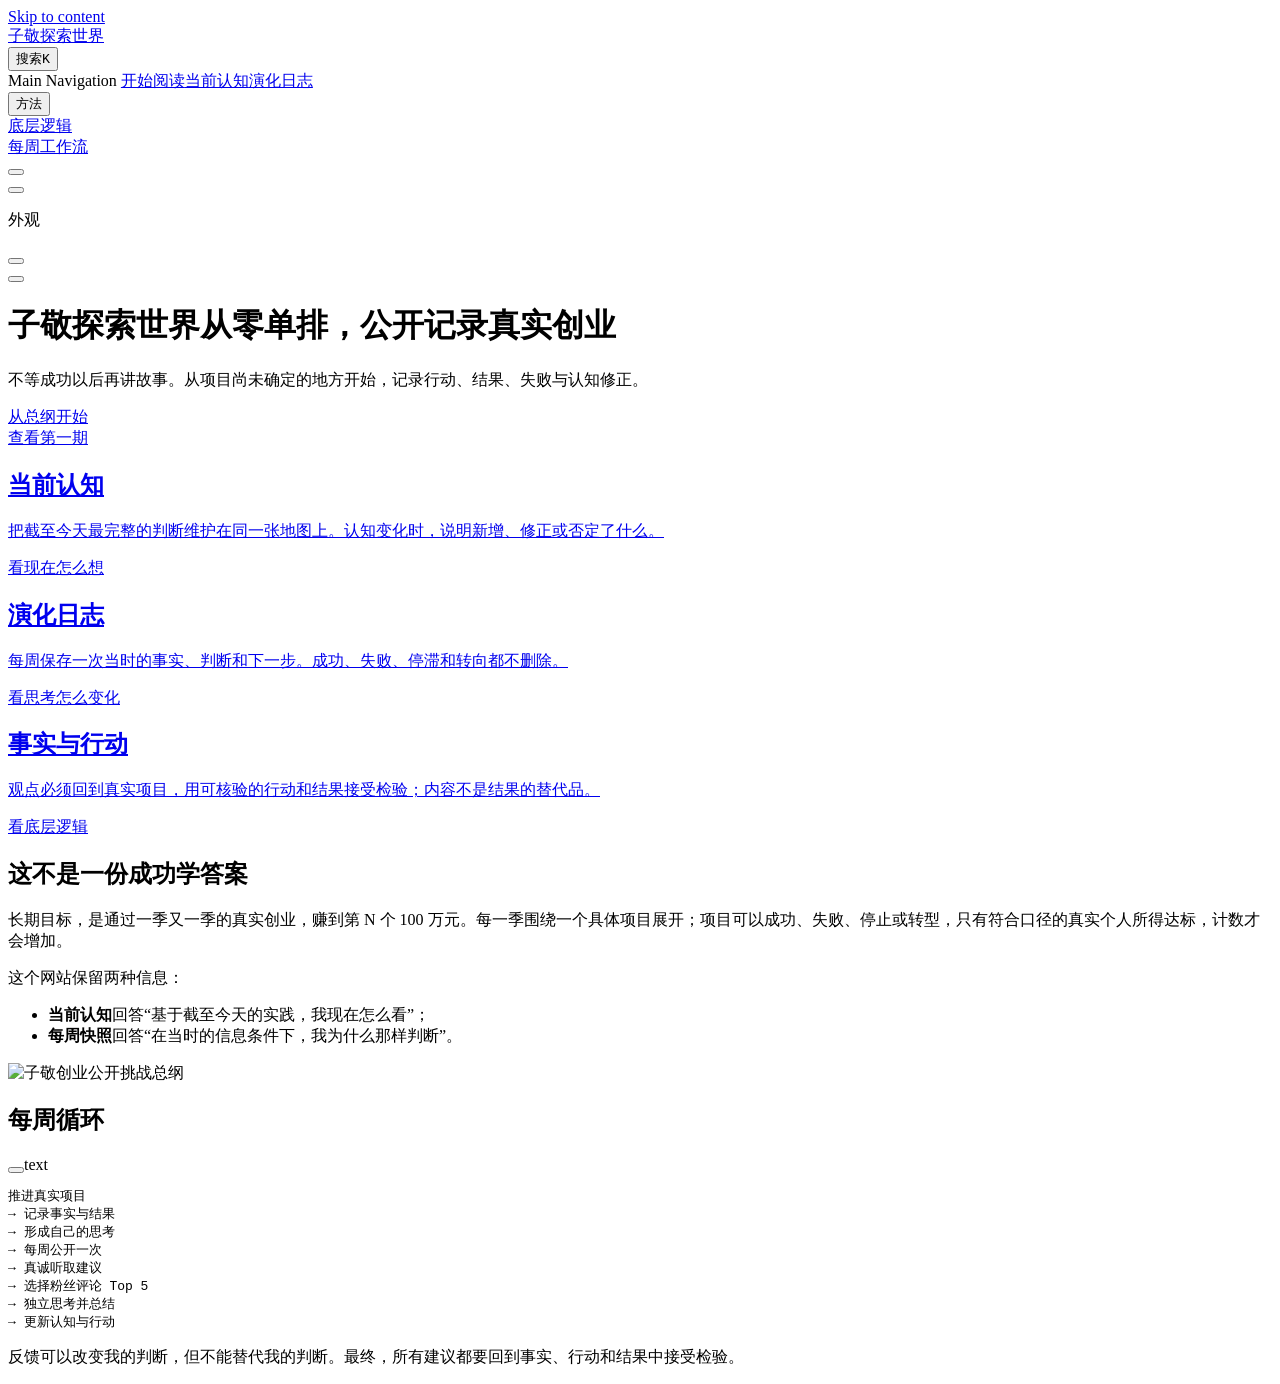
==== index.html @ 078833f8 "deploy: publish zijing knowledge site" ====
<!DOCTYPE html>
<html lang="zh-CN" dir="ltr">
  <head>
    <meta charset="utf-8">
    <meta name="viewport" content="width=device-width,initial-scale=1">
    <title>子敬探索世界</title>
    <meta name="description" content="从零单排：公开记录真实创业、行动结果与认知演化。">
    <meta name="generator" content="VitePress v1.6.4">
    <link rel="preload stylesheet" href="/zijing-explores-world-site/assets/style.qZXoHxZc.css" as="style">
    <link rel="preload stylesheet" href="/zijing-explores-world-site/vp-icons.css" as="style">
    
    <script type="module" src="/zijing-explores-world-site/assets/app.bScwg5HO.js"></script>
    <link rel="preload" href="/zijing-explores-world-site/assets/inter-roman-latin.Di8DUHzh.woff2" as="font" type="font/woff2" crossorigin="">
    <link rel="modulepreload" href="/zijing-explores-world-site/assets/chunks/theme.CcWxTz8C.js">
    <link rel="modulepreload" href="/zijing-explores-world-site/assets/chunks/framework.B95GhZQo.js">
    <link rel="modulepreload" href="/zijing-explores-world-site/assets/index.md.BV5BbGPk.lean.js">
    <meta name="theme-color" content="#f7f3ea">
    <meta name="author" content="子敬探索世界">
    <meta property="og:type" content="website">
    <meta property="og:title" content="子敬探索世界｜从零单排">
    <meta property="og:description" content="公开记录真实创业、行动结果与认知修正。">
    <meta property="og:image" content="/zijing-explores-world-site/og.png">
    <meta name="twitter:card" content="summary_large_image">
    <meta name="twitter:title" content="子敬探索世界｜从零单排">
    <meta name="twitter:description" content="公开记录真实创业、行动结果与认知修正。">
    <meta name="twitter:image" content="/zijing-explores-world-site/og.png">
    <script id="check-dark-mode">(()=>{const e=localStorage.getItem("vitepress-theme-appearance")||"auto",a=window.matchMedia("(prefers-color-scheme: dark)").matches;(!e||e==="auto"?a:e==="dark")&&document.documentElement.classList.add("dark")})();</script>
    <script id="check-mac-os">document.documentElement.classList.toggle("mac",/Mac|iPhone|iPod|iPad/i.test(navigator.platform));</script>
  </head>
  <body>
    <div id="app"><div class="Layout" data-v-d8b57b2d><!--[--><!--]--><!--[--><span tabindex="-1" data-v-fcbfc0e0></span><a href="#VPContent" class="VPSkipLink visually-hidden" data-v-fcbfc0e0>Skip to content</a><!--]--><!----><header class="VPNav" data-v-d8b57b2d data-v-7ad780c2><div class="VPNavBar" data-v-7ad780c2 data-v-9fd4d1dd><div class="wrapper" data-v-9fd4d1dd><div class="container" data-v-9fd4d1dd><div class="title" data-v-9fd4d1dd><div class="VPNavBarTitle" data-v-9fd4d1dd data-v-9f43907a><a class="title" href="/zijing-explores-world-site/" data-v-9f43907a><!--[--><!--]--><!----><span data-v-9f43907a>子敬探索世界</span><!--[--><!--]--></a></div></div><div class="content" data-v-9fd4d1dd><div class="content-body" data-v-9fd4d1dd><!--[--><!--]--><div class="VPNavBarSearch search" data-v-9fd4d1dd><!--[--><!----><div id="local-search"><button type="button" class="DocSearch DocSearch-Button" aria-label="搜索"><span class="DocSearch-Button-Container"><span class="vp-icon DocSearch-Search-Icon"></span><span class="DocSearch-Button-Placeholder">搜索</span></span><span class="DocSearch-Button-Keys"><kbd class="DocSearch-Button-Key"></kbd><kbd class="DocSearch-Button-Key">K</kbd></span></button></div><!--]--></div><nav aria-labelledby="main-nav-aria-label" class="VPNavBarMenu menu" data-v-9fd4d1dd data-v-afb2845e><span id="main-nav-aria-label" class="visually-hidden" data-v-afb2845e> Main Navigation </span><!--[--><!--[--><a class="VPLink link VPNavBarMenuLink active" href="/zijing-explores-world-site/" tabindex="0" data-v-afb2845e data-v-815115f5><!--[--><span data-v-815115f5>开始阅读</span><!--]--></a><!--]--><!--[--><a class="VPLink link VPNavBarMenuLink" href="/zijing-explores-world-site/docs/personal-development" tabindex="0" data-v-afb2845e data-v-815115f5><!--[--><span data-v-815115f5>当前认知</span><!--]--></a><!--]--><!--[--><a class="VPLink link VPNavBarMenuLink" href="/zijing-explores-world-site/knowledge/weekly/2026/2026-07-23" tabindex="0" data-v-afb2845e data-v-815115f5><!--[--><span data-v-815115f5>演化日志</span><!--]--></a><!--]--><!--[--><div class="VPFlyout VPNavBarMenuGroup" data-v-afb2845e data-v-bfe7971f><button type="button" class="button" aria-haspopup="true" aria-expanded="false" data-v-bfe7971f><span class="text" data-v-bfe7971f><!----><span data-v-bfe7971f>方法</span><span class="vpi-chevron-down text-icon" data-v-bfe7971f></span></span></button><div class="menu" data-v-bfe7971f><div class="VPMenu" data-v-bfe7971f data-v-20ed86d6><div class="items" data-v-20ed86d6><!--[--><!--[--><div class="VPMenuLink" data-v-20ed86d6 data-v-7eeeb2dc><a class="VPLink link" href="/zijing-explores-world-site/knowledge/global/entrepreneurship-challenge-first-principles" data-v-7eeeb2dc><!--[--><span data-v-7eeeb2dc>底层逻辑</span><!--]--></a></div><!--]--><!--[--><div class="VPMenuLink" data-v-20ed86d6 data-v-7eeeb2dc><a class="VPLink link" href="/zijing-explores-world-site/docs/weekly-knowledge-publishing-workflow" data-v-7eeeb2dc><!--[--><span data-v-7eeeb2dc>每周工作流</span><!--]--></a></div><!--]--><!--]--></div><!--[--><!--]--></div></div></div><!--]--><!--]--></nav><!----><div class="VPNavBarAppearance appearance" data-v-9fd4d1dd data-v-3f90c1a5><button class="VPSwitch VPSwitchAppearance" type="button" role="switch" title aria-checked="false" data-v-3f90c1a5 data-v-be9742d9 data-v-b4ccac88><span class="check" data-v-b4ccac88><span class="icon" data-v-b4ccac88><!--[--><span class="vpi-sun sun" data-v-be9742d9></span><span class="vpi-moon moon" data-v-be9742d9></span><!--]--></span></span></button></div><!----><div class="VPFlyout VPNavBarExtra extra" data-v-9fd4d1dd data-v-f953d92f data-v-bfe7971f><button type="button" class="button" aria-haspopup="true" aria-expanded="false" aria-label="extra navigation" data-v-bfe7971f><span class="vpi-more-horizontal icon" data-v-bfe7971f></span></button><div class="menu" data-v-bfe7971f><div class="VPMenu" data-v-bfe7971f data-v-20ed86d6><!----><!--[--><!--[--><!----><div class="group" data-v-f953d92f><div class="item appearance" data-v-f953d92f><p class="label" data-v-f953d92f>外观</p><div class="appearance-action" data-v-f953d92f><button class="VPSwitch VPSwitchAppearance" type="button" role="switch" title aria-checked="false" data-v-f953d92f data-v-be9742d9 data-v-b4ccac88><span class="check" data-v-b4ccac88><span class="icon" data-v-b4ccac88><!--[--><span class="vpi-sun sun" data-v-be9742d9></span><span class="vpi-moon moon" data-v-be9742d9></span><!--]--></span></span></button></div></div></div><!----><!--]--><!--]--></div></div></div><!--[--><!--]--><button type="button" class="VPNavBarHamburger hamburger" aria-label="mobile navigation" aria-expanded="false" aria-controls="VPNavScreen" data-v-9fd4d1dd data-v-6bee1efd><span class="container" data-v-6bee1efd><span class="top" data-v-6bee1efd></span><span class="middle" data-v-6bee1efd></span><span class="bottom" data-v-6bee1efd></span></span></button></div></div></div></div><div class="divider" data-v-9fd4d1dd><div class="divider-line" data-v-9fd4d1dd></div></div></div><!----></header><!----><!----><div class="VPContent is-home" id="VPContent" data-v-d8b57b2d data-v-9a6c75ad><div class="VPHome" data-v-9a6c75ad data-v-e07eaea7><!--[--><!--]--><div class="VPHero VPHomeHero" data-v-e07eaea7 data-v-dd8814ff><div class="container" data-v-dd8814ff><div class="main" data-v-dd8814ff><!--[--><!--]--><!--[--><h1 class="heading" data-v-dd8814ff><span class="name clip" data-v-dd8814ff>子敬探索世界</span><span class="text" data-v-dd8814ff>从零单排，公开记录真实创业</span></h1><p class="tagline" data-v-dd8814ff>不等成功以后再讲故事。从项目尚未确定的地方开始，记录行动、结果、失败与认知修正。</p><!--]--><!--[--><!--]--><div class="actions" data-v-dd8814ff><!--[--><div class="action" data-v-dd8814ff><a class="VPButton medium brand" href="/zijing-explores-world-site/docs/personal-development" data-v-dd8814ff data-v-93dc4167>从总纲开始</a></div><div class="action" data-v-dd8814ff><a class="VPButton medium alt" href="/zijing-explores-world-site/knowledge/weekly/2026/2026-07-23" data-v-dd8814ff data-v-93dc4167>查看第一期</a></div><!--]--></div><!--[--><!--]--></div><!----></div></div><!--[--><!--]--><!--[--><!--]--><div class="VPFeatures VPHomeFeatures" data-v-e07eaea7 data-v-b1eea84a><div class="container" data-v-b1eea84a><div class="items" data-v-b1eea84a><!--[--><div class="grid-3 item" data-v-b1eea84a><a class="VPLink link no-icon VPFeature" href="/zijing-explores-world-site/docs/personal-development" data-v-b1eea84a data-v-bd37d1a2><!--[--><article class="box" data-v-bd37d1a2><!----><h2 class="title" data-v-bd37d1a2>当前认知</h2><p class="details" data-v-bd37d1a2>把截至今天最完整的判断维护在同一张地图上。认知变化时，说明新增、修正或否定了什么。</p><div class="link-text" data-v-bd37d1a2><p class="link-text-value" data-v-bd37d1a2>看现在怎么想 <span class="vpi-arrow-right link-text-icon" data-v-bd37d1a2></span></p></div></article><!--]--></a></div><div class="grid-3 item" data-v-b1eea84a><a class="VPLink link no-icon VPFeature" href="/zijing-explores-world-site/knowledge/weekly/2026/2026-07-23" data-v-b1eea84a data-v-bd37d1a2><!--[--><article class="box" data-v-bd37d1a2><!----><h2 class="title" data-v-bd37d1a2>演化日志</h2><p class="details" data-v-bd37d1a2>每周保存一次当时的事实、判断和下一步。成功、失败、停滞和转向都不删除。</p><div class="link-text" data-v-bd37d1a2><p class="link-text-value" data-v-bd37d1a2>看思考怎么变化 <span class="vpi-arrow-right link-text-icon" data-v-bd37d1a2></span></p></div></article><!--]--></a></div><div class="grid-3 item" data-v-b1eea84a><a class="VPLink link no-icon VPFeature" href="/zijing-explores-world-site/knowledge/global/entrepreneurship-challenge-first-principles" data-v-b1eea84a data-v-bd37d1a2><!--[--><article class="box" data-v-bd37d1a2><!----><h2 class="title" data-v-bd37d1a2>事实与行动</h2><p class="details" data-v-bd37d1a2>观点必须回到真实项目，用可核验的行动和结果接受检验；内容不是结果的替代品。</p><div class="link-text" data-v-bd37d1a2><p class="link-text-value" data-v-bd37d1a2>看底层逻辑 <span class="vpi-arrow-right link-text-icon" data-v-bd37d1a2></span></p></div></article><!--]--></a></div><!--]--></div></div></div><!--[--><!--]--><div class="vp-doc container" style="" data-v-e07eaea7 data-v-c141a4bd><!--[--><div style="position:relative;" data-v-e07eaea7><div><h2 id="这不是一份成功学答案" tabindex="-1">这不是一份成功学答案 <a class="header-anchor" href="#这不是一份成功学答案" aria-label="Permalink to &quot;这不是一份成功学答案&quot;">​</a></h2><p>长期目标，是通过一季又一季的真实创业，赚到第 N 个 100 万元。每一季围绕一个具体项目展开；项目可以成功、失败、停止或转型，只有符合口径的真实个人所得达标，计数才会增加。</p><p>这个网站保留两种信息：</p><ul><li><strong>当前认知</strong>回答“基于截至今天的实践，我现在怎么看”；</li><li><strong>每周快照</strong>回答“在当时的信息条件下，我为什么那样判断”。</li></ul><p><img src="/zijing-explores-world-site/assets/personal-entrepreneurship-overview.CTOrpJfu.png" alt="子敬创业公开挑战总纲"></p><h2 id="每周循环" tabindex="-1">每周循环 <a class="header-anchor" href="#每周循环" aria-label="Permalink to &quot;每周循环&quot;">​</a></h2><div class="language-text vp-adaptive-theme"><button title="Copy Code" class="copy"></button><span class="lang">text</span><pre class="shiki shiki-themes github-light github-dark vp-code" tabindex="0"><code><span class="line"><span>推进真实项目</span></span>
<span class="line"><span>→ 记录事实与结果</span></span>
<span class="line"><span>→ 形成自己的思考</span></span>
<span class="line"><span>→ 每周公开一次</span></span>
<span class="line"><span>→ 真诚听取建议</span></span>
<span class="line"><span>→ 选择粉丝评论 Top 5</span></span>
<span class="line"><span>→ 独立思考并总结</span></span>
<span class="line"><span>→ 更新认知与行动</span></span></code></pre></div><p>反馈可以改变我的判断，但不能替代我的判断。最终，所有建议都要回到事实、行动和结果中接受检验。</p></div></div><!--]--></div></div></div><!----><!--[--><!--]--></div></div>
    <script>window.__VP_HASH_MAP__=JSON.parse("{\"docs_personal-development.md\":\"BvIFiMTJ\",\"docs_weekly-knowledge-publishing-workflow.md\":\"CajRARgE\",\"index.md\":\"BV5BbGPk\",\"knowledge_global_entrepreneurship-challenge-first-principles.md\":\"BQWvqG-i\",\"knowledge_weekly_2026_2026-07-23.md\":\"CdxoHXEi\"}");window.__VP_SITE_DATA__=JSON.parse("{\"lang\":\"zh-CN\",\"dir\":\"ltr\",\"title\":\"子敬探索世界\",\"description\":\"从零单排：公开记录真实创业、行动结果与认知演化。\",\"base\":\"/zijing-explores-world-site/\",\"head\":[],\"router\":{\"prefetchLinks\":true},\"appearance\":true,\"themeConfig\":{\"siteTitle\":\"子敬探索世界\",\"nav\":[{\"text\":\"开始阅读\",\"link\":\"/\"},{\"text\":\"当前认知\",\"link\":\"/docs/personal-development\"},{\"text\":\"演化日志\",\"link\":\"/knowledge/weekly/2026/2026-07-23\"},{\"text\":\"方法\",\"items\":[{\"text\":\"底层逻辑\",\"link\":\"/knowledge/global/entrepreneurship-challenge-first-principles\"},{\"text\":\"每周工作流\",\"link\":\"/docs/weekly-knowledge-publishing-workflow\"}]}],\"sidebar\":{\"/docs/\":[{\"text\":\"当前认知\",\"items\":[{\"text\":\"个人创业与公开挑战\",\"link\":\"/docs/personal-development\"},{\"text\":\"每周知识生产工作流\",\"link\":\"/docs/weekly-knowledge-publishing-workflow\"}]}],\"/knowledge/global/\":[{\"text\":\"全局认知\",\"items\":[{\"text\":\"创业挑战的底层逻辑\",\"link\":\"/knowledge/global/entrepreneurship-challenge-first-principles\"}]}],\"/knowledge/weekly/\":[{\"text\":\"演化日志\",\"items\":[{\"text\":\"2026-07-23｜第一期\",\"link\":\"/knowledge/weekly/2026/2026-07-23\"}]}]},\"outline\":{\"level\":[2,3],\"label\":\"本页目录\"},\"docFooter\":{\"prev\":\"上一篇\",\"next\":\"下一篇\"},\"lastUpdated\":{\"text\":\"最后更新\"},\"search\":{\"provider\":\"local\",\"options\":{\"translations\":{\"button\":{\"buttonText\":\"搜索\",\"buttonAriaLabel\":\"搜索\"},\"modal\":{\"noResultsText\":\"没有找到相关内容\",\"resetButtonTitle\":\"清除查询\",\"footer\":{\"selectText\":\"选择\",\"navigateText\":\"切换\",\"closeText\":\"关闭\"}}}}},\"returnToTopLabel\":\"返回顶部\",\"sidebarMenuLabel\":\"菜单\",\"darkModeSwitchLabel\":\"外观\",\"lightModeSwitchTitle\":\"切换到浅色模式\",\"darkModeSwitchTitle\":\"切换到深色模式\"},\"locales\":{},\"scrollOffset\":134,\"cleanUrls\":true}");</script>
    
  </body>
</html>
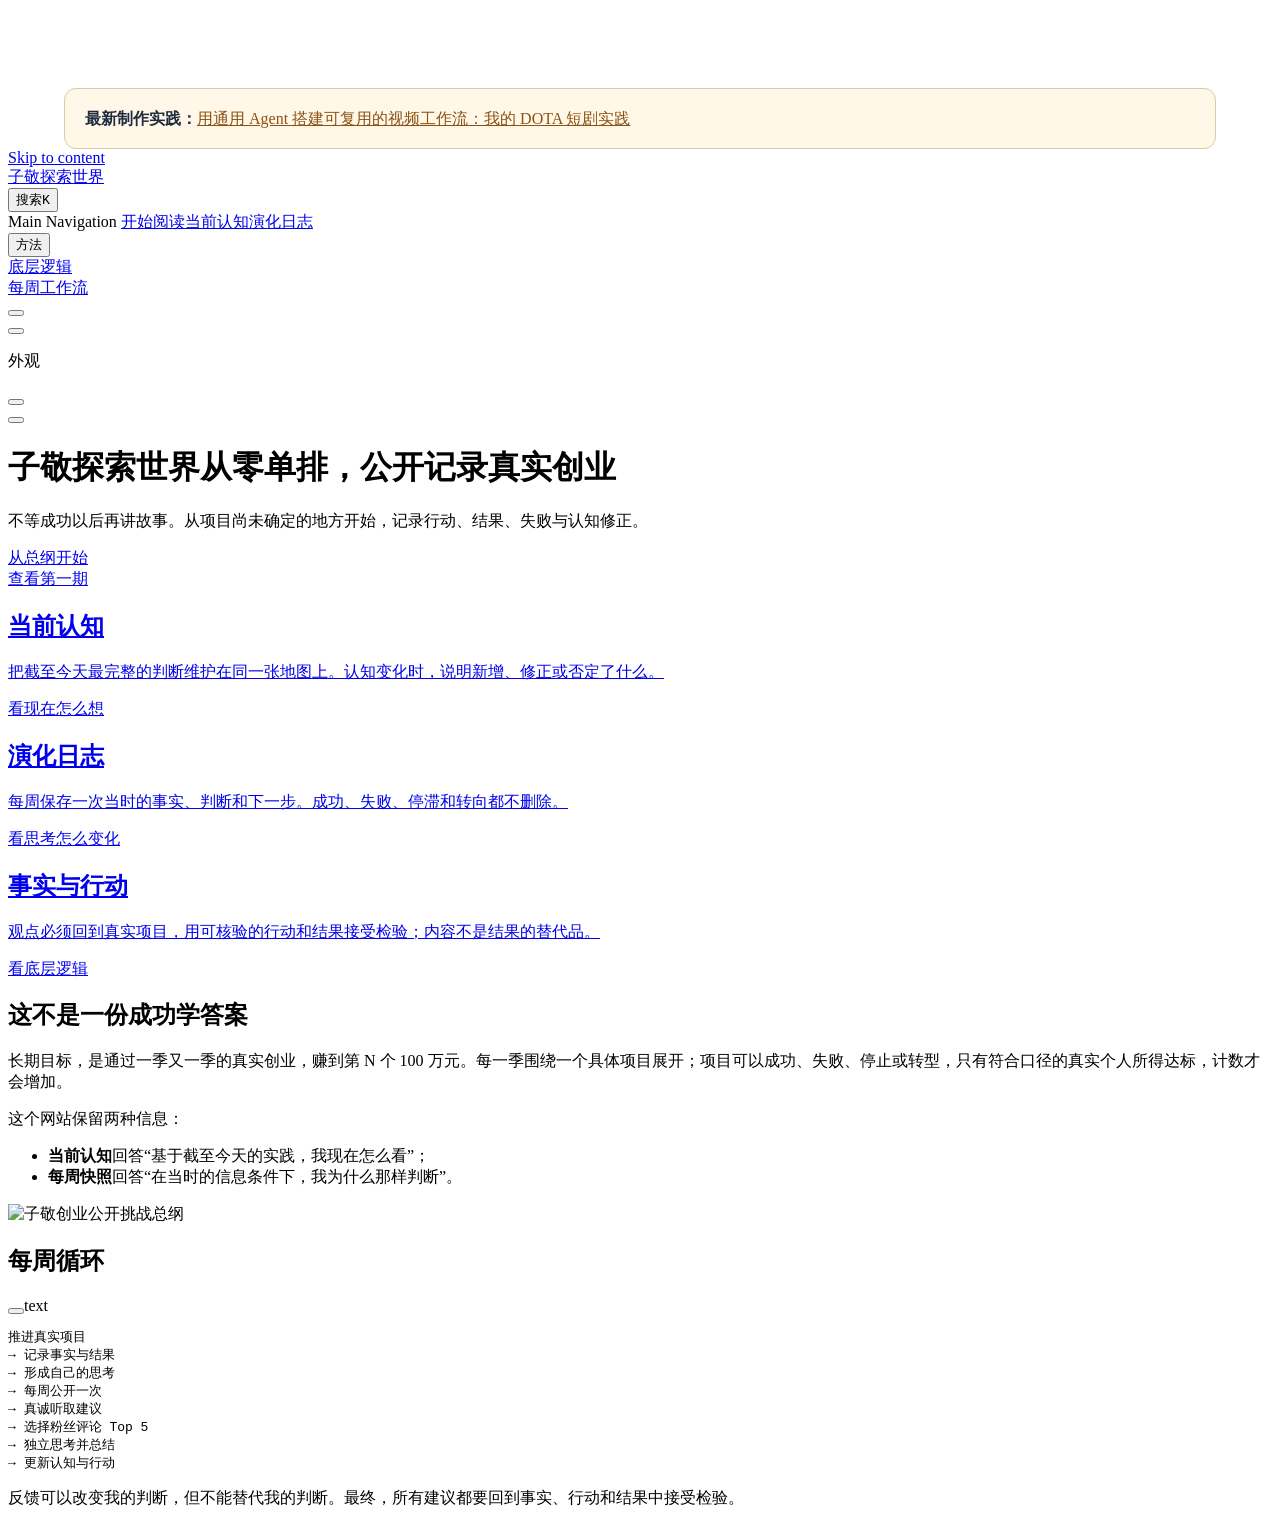
==== commit 7720915a: "docs: publish approved DOTA workflow article" ====
--- a/index.html
+++ b/index.html
@@ -9,9 +9,9 @@
     <link rel="preload stylesheet" href="/zijing-explores-world-site/assets/style.qZXoHxZc.css" as="style">
     <link rel="preload stylesheet" href="/zijing-explores-world-site/vp-icons.css" as="style">
     
-    <script type="module" src="/zijing-explores-world-site/assets/app.bScwg5HO.js"></script>
+    <script type="module" src="/zijing-explores-world-site/assets/app.DfU4vvI_.js"></script>
     <link rel="preload" href="/zijing-explores-world-site/assets/inter-roman-latin.Di8DUHzh.woff2" as="font" type="font/woff2" crossorigin="">
-    <link rel="modulepreload" href="/zijing-explores-world-site/assets/chunks/theme.CcWxTz8C.js">
+    <link rel="modulepreload" href="/zijing-explores-world-site/assets/chunks/theme.CTQeM6zx.js">
     <link rel="modulepreload" href="/zijing-explores-world-site/assets/chunks/framework.B95GhZQo.js">
     <link rel="modulepreload" href="/zijing-explores-world-site/assets/index.md.BV5BbGPk.lean.js">
     <meta name="theme-color" content="#f7f3ea">
@@ -28,7 +28,8 @@
     <script id="check-mac-os">document.documentElement.classList.toggle("mac",/Mac|iPhone|iPod|iPad/i.test(navigator.platform));</script>
   </head>
   <body>
-    <div id="app"><div class="Layout" data-v-d8b57b2d><!--[--><!--]--><!--[--><span tabindex="-1" data-v-fcbfc0e0></span><a href="#VPContent" class="VPSkipLink visually-hidden" data-v-fcbfc0e0>Skip to content</a><!--]--><!----><header class="VPNav" data-v-d8b57b2d data-v-7ad780c2><div class="VPNavBar" data-v-7ad780c2 data-v-9fd4d1dd><div class="wrapper" data-v-9fd4d1dd><div class="container" data-v-9fd4d1dd><div class="title" data-v-9fd4d1dd><div class="VPNavBarTitle" data-v-9fd4d1dd data-v-9f43907a><a class="title" href="/zijing-explores-world-site/" data-v-9f43907a><!--[--><!--]--><!----><span data-v-9f43907a>子敬探索世界</span><!--[--><!--]--></a></div></div><div class="content" data-v-9fd4d1dd><div class="content-body" data-v-9fd4d1dd><!--[--><!--]--><div class="VPNavBarSearch search" data-v-9fd4d1dd><!--[--><!----><div id="local-search"><button type="button" class="DocSearch DocSearch-Button" aria-label="搜索"><span class="DocSearch-Button-Container"><span class="vp-icon DocSearch-Search-Icon"></span><span class="DocSearch-Button-Placeholder">搜索</span></span><span class="DocSearch-Button-Keys"><kbd class="DocSearch-Button-Key"></kbd><kbd class="DocSearch-Button-Key">K</kbd></span></button></div><!--]--></div><nav aria-labelledby="main-nav-aria-label" class="VPNavBarMenu menu" data-v-9fd4d1dd data-v-afb2845e><span id="main-nav-aria-label" class="visually-hidden" data-v-afb2845e> Main Navigation </span><!--[--><!--[--><a class="VPLink link VPNavBarMenuLink active" href="/zijing-explores-world-site/" tabindex="0" data-v-afb2845e data-v-815115f5><!--[--><span data-v-815115f5>开始阅读</span><!--]--></a><!--]--><!--[--><a class="VPLink link VPNavBarMenuLink" href="/zijing-explores-world-site/docs/personal-development" tabindex="0" data-v-afb2845e data-v-815115f5><!--[--><span data-v-815115f5>当前认知</span><!--]--></a><!--]--><!--[--><a class="VPLink link VPNavBarMenuLink" href="/zijing-explores-world-site/knowledge/weekly/2026/2026-07-23" tabindex="0" data-v-afb2845e data-v-815115f5><!--[--><span data-v-815115f5>演化日志</span><!--]--></a><!--]--><!--[--><div class="VPFlyout VPNavBarMenuGroup" data-v-afb2845e data-v-bfe7971f><button type="button" class="button" aria-haspopup="true" aria-expanded="false" data-v-bfe7971f><span class="text" data-v-bfe7971f><!----><span data-v-bfe7971f>方法</span><span class="vpi-chevron-down text-icon" data-v-bfe7971f></span></span></button><div class="menu" data-v-bfe7971f><div class="VPMenu" data-v-bfe7971f data-v-20ed86d6><div class="items" data-v-20ed86d6><!--[--><!--[--><div class="VPMenuLink" data-v-20ed86d6 data-v-7eeeb2dc><a class="VPLink link" href="/zijing-explores-world-site/knowledge/global/entrepreneurship-challenge-first-principles" data-v-7eeeb2dc><!--[--><span data-v-7eeeb2dc>底层逻辑</span><!--]--></a></div><!--]--><!--[--><div class="VPMenuLink" data-v-20ed86d6 data-v-7eeeb2dc><a class="VPLink link" href="/zijing-explores-world-site/docs/weekly-knowledge-publishing-workflow" data-v-7eeeb2dc><!--[--><span data-v-7eeeb2dc>每周工作流</span><!--]--></a></div><!--]--><!--]--></div><!--[--><!--]--></div></div></div><!--]--><!--]--></nav><!----><div class="VPNavBarAppearance appearance" data-v-9fd4d1dd data-v-3f90c1a5><button class="VPSwitch VPSwitchAppearance" type="button" role="switch" title aria-checked="false" data-v-3f90c1a5 data-v-be9742d9 data-v-b4ccac88><span class="check" data-v-b4ccac88><span class="icon" data-v-b4ccac88><!--[--><span class="vpi-sun sun" data-v-be9742d9></span><span class="vpi-moon moon" data-v-be9742d9></span><!--]--></span></span></button></div><!----><div class="VPFlyout VPNavBarExtra extra" data-v-9fd4d1dd data-v-f953d92f data-v-bfe7971f><button type="button" class="button" aria-haspopup="true" aria-expanded="false" aria-label="extra navigation" data-v-bfe7971f><span class="vpi-more-horizontal icon" data-v-bfe7971f></span></button><div class="menu" data-v-bfe7971f><div class="VPMenu" data-v-bfe7971f data-v-20ed86d6><!----><!--[--><!--[--><!----><div class="group" data-v-f953d92f><div class="item appearance" data-v-f953d92f><p class="label" data-v-f953d92f>外观</p><div class="appearance-action" data-v-f953d92f><button class="VPSwitch VPSwitchAppearance" type="button" role="switch" title aria-checked="false" data-v-f953d92f data-v-be9742d9 data-v-b4ccac88><span class="check" data-v-b4ccac88><span class="icon" data-v-b4ccac88><!--[--><span class="vpi-sun sun" data-v-be9742d9></span><span class="vpi-moon moon" data-v-be9742d9></span><!--]--></span></span></button></div></div></div><!----><!--]--><!--]--></div></div></div><!--[--><!--]--><button type="button" class="VPNavBarHamburger hamburger" aria-label="mobile navigation" aria-expanded="false" aria-controls="VPNavScreen" data-v-9fd4d1dd data-v-6bee1efd><span class="container" data-v-6bee1efd><span class="top" data-v-6bee1efd></span><span class="middle" data-v-6bee1efd></span><span class="bottom" data-v-6bee1efd></span></span></button></div></div></div></div><div class="divider" data-v-9fd4d1dd><div class="divider-line" data-v-9fd4d1dd></div></div></div><!----></header><!----><!----><div class="VPContent is-home" id="VPContent" data-v-d8b57b2d data-v-9a6c75ad><div class="VPHome" data-v-9a6c75ad data-v-e07eaea7><!--[--><!--]--><div class="VPHero VPHomeHero" data-v-e07eaea7 data-v-dd8814ff><div class="container" data-v-dd8814ff><div class="main" data-v-dd8814ff><!--[--><!--]--><!--[--><h1 class="heading" data-v-dd8814ff><span class="name clip" data-v-dd8814ff>子敬探索世界</span><span class="text" data-v-dd8814ff>从零单排，公开记录真实创业</span></h1><p class="tagline" data-v-dd8814ff>不等成功以后再讲故事。从项目尚未确定的地方开始，记录行动、结果、失败与认知修正。</p><!--]--><!--[--><!--]--><div class="actions" data-v-dd8814ff><!--[--><div class="action" data-v-dd8814ff><a class="VPButton medium brand" href="/zijing-explores-world-site/docs/personal-development" data-v-dd8814ff data-v-93dc4167>从总纲开始</a></div><div class="action" data-v-dd8814ff><a class="VPButton medium alt" href="/zijing-explores-world-site/knowledge/weekly/2026/2026-07-23" data-v-dd8814ff data-v-93dc4167>查看第一期</a></div><!--]--></div><!--[--><!--]--></div><!----></div></div><!--[--><!--]--><!--[--><!--]--><div class="VPFeatures VPHomeFeatures" data-v-e07eaea7 data-v-b1eea84a><div class="container" data-v-b1eea84a><div class="items" data-v-b1eea84a><!--[--><div class="grid-3 item" data-v-b1eea84a><a class="VPLink link no-icon VPFeature" href="/zijing-explores-world-site/docs/personal-development" data-v-b1eea84a data-v-bd37d1a2><!--[--><article class="box" data-v-bd37d1a2><!----><h2 class="title" data-v-bd37d1a2>当前认知</h2><p class="details" data-v-bd37d1a2>把截至今天最完整的判断维护在同一张地图上。认知变化时，说明新增、修正或否定了什么。</p><div class="link-text" data-v-bd37d1a2><p class="link-text-value" data-v-bd37d1a2>看现在怎么想 <span class="vpi-arrow-right link-text-icon" data-v-bd37d1a2></span></p></div></article><!--]--></a></div><div class="grid-3 item" data-v-b1eea84a><a class="VPLink link no-icon VPFeature" href="/zijing-explores-world-site/knowledge/weekly/2026/2026-07-23" data-v-b1eea84a data-v-bd37d1a2><!--[--><article class="box" data-v-bd37d1a2><!----><h2 class="title" data-v-bd37d1a2>演化日志</h2><p class="details" data-v-bd37d1a2>每周保存一次当时的事实、判断和下一步。成功、失败、停滞和转向都不删除。</p><div class="link-text" data-v-bd37d1a2><p class="link-text-value" data-v-bd37d1a2>看思考怎么变化 <span class="vpi-arrow-right link-text-icon" data-v-bd37d1a2></span></p></div></article><!--]--></a></div><div class="grid-3 item" data-v-b1eea84a><a class="VPLink link no-icon VPFeature" href="/zijing-explores-world-site/knowledge/global/entrepreneurship-challenge-first-principles" data-v-b1eea84a data-v-bd37d1a2><!--[--><article class="box" data-v-bd37d1a2><!----><h2 class="title" data-v-bd37d1a2>事实与行动</h2><p class="details" data-v-bd37d1a2>观点必须回到真实项目，用可核验的行动和结果接受检验；内容不是结果的替代品。</p><div class="link-text" data-v-bd37d1a2><p class="link-text-value" data-v-bd37d1a2>看底层逻辑 <span class="vpi-arrow-right link-text-icon" data-v-bd37d1a2></span></p></div></article><!--]--></a></div><!--]--></div></div></div><!--[--><!--]--><div class="vp-doc container" style="" data-v-e07eaea7 data-v-c141a4bd><!--[--><div style="position:relative;" data-v-e07eaea7><div><h2 id="这不是一份成功学答案" tabindex="-1">这不是一份成功学答案 <a class="header-anchor" href="#这不是一份成功学答案" aria-label="Permalink to &quot;这不是一份成功学答案&quot;">​</a></h2><p>长期目标，是通过一季又一季的真实创业，赚到第 N 个 100 万元。每一季围绕一个具体项目展开；项目可以成功、失败、停止或转型，只有符合口径的真实个人所得达标，计数才会增加。</p><p>这个网站保留两种信息：</p><ul><li><strong>当前认知</strong>回答“基于截至今天的实践，我现在怎么看”；</li><li><strong>每周快照</strong>回答“在当时的信息条件下，我为什么那样判断”。</li></ul><p><img src="/zijing-explores-world-site/assets/personal-entrepreneurship-overview.CTOrpJfu.png" alt="子敬创业公开挑战总纲"></p><h2 id="每周循环" tabindex="-1">每周循环 <a class="header-anchor" href="#每周循环" aria-label="Permalink to &quot;每周循环&quot;">​</a></h2><div class="language-text vp-adaptive-theme"><button title="Copy Code" class="copy"></button><span class="lang">text</span><pre class="shiki shiki-themes github-light github-dark vp-code" tabindex="0"><code><span class="line"><span>推进真实项目</span></span>
+    <aside id="dota-practice-entry" aria-label="最新制作实践" style="width:calc(100% - 48px);max-width:1152px;box-sizing:border-box;margin:88px auto 0;padding:16px 20px;background:#fff8e9;border:1px solid #dec9a5;border-radius:12px;color:#1f2c3d;font-size:16px;line-height:1.7;"><strong>最新制作实践：</strong><a href="/zijing-explores-world-site/knowledge/snapshots/2026/2026-10-03-dota-production-reuse" target="_blank" rel="noopener" style="color:#8c5113;text-decoration:underline;">用通用 Agent 搭建可复用的视频工作流：我的 DOTA 短剧实践</a></aside>
+<div id="app"><div class="Layout" data-v-d8b57b2d><!--[--><!--]--><!--[--><span tabindex="-1" data-v-fcbfc0e0></span><a href="#VPContent" class="VPSkipLink visually-hidden" data-v-fcbfc0e0>Skip to content</a><!--]--><!----><header class="VPNav" data-v-d8b57b2d data-v-7ad780c2><div class="VPNavBar" data-v-7ad780c2 data-v-9fd4d1dd><div class="wrapper" data-v-9fd4d1dd><div class="container" data-v-9fd4d1dd><div class="title" data-v-9fd4d1dd><div class="VPNavBarTitle" data-v-9fd4d1dd data-v-9f43907a><a class="title" href="/zijing-explores-world-site/" data-v-9f43907a><!--[--><!--]--><!----><span data-v-9f43907a>子敬探索世界</span><!--[--><!--]--></a></div></div><div class="content" data-v-9fd4d1dd><div class="content-body" data-v-9fd4d1dd><!--[--><!--]--><div class="VPNavBarSearch search" data-v-9fd4d1dd><!--[--><!----><div id="local-search"><button type="button" class="DocSearch DocSearch-Button" aria-label="搜索"><span class="DocSearch-Button-Container"><span class="vp-icon DocSearch-Search-Icon"></span><span class="DocSearch-Button-Placeholder">搜索</span></span><span class="DocSearch-Button-Keys"><kbd class="DocSearch-Button-Key"></kbd><kbd class="DocSearch-Button-Key">K</kbd></span></button></div><!--]--></div><nav aria-labelledby="main-nav-aria-label" class="VPNavBarMenu menu" data-v-9fd4d1dd data-v-afb2845e><span id="main-nav-aria-label" class="visually-hidden" data-v-afb2845e> Main Navigation </span><!--[--><!--[--><a class="VPLink link VPNavBarMenuLink active" href="/zijing-explores-world-site/" tabindex="0" data-v-afb2845e data-v-815115f5><!--[--><span data-v-815115f5>开始阅读</span><!--]--></a><!--]--><!--[--><a class="VPLink link VPNavBarMenuLink" href="/zijing-explores-world-site/docs/personal-development" tabindex="0" data-v-afb2845e data-v-815115f5><!--[--><span data-v-815115f5>当前认知</span><!--]--></a><!--]--><!--[--><a class="VPLink link VPNavBarMenuLink" href="/zijing-explores-world-site/knowledge/weekly/2026/2026-07-23" tabindex="0" data-v-afb2845e data-v-815115f5><!--[--><span data-v-815115f5>演化日志</span><!--]--></a><!--]--><!--[--><div class="VPFlyout VPNavBarMenuGroup" data-v-afb2845e data-v-bfe7971f><button type="button" class="button" aria-haspopup="true" aria-expanded="false" data-v-bfe7971f><span class="text" data-v-bfe7971f><!----><span data-v-bfe7971f>方法</span><span class="vpi-chevron-down text-icon" data-v-bfe7971f></span></span></button><div class="menu" data-v-bfe7971f><div class="VPMenu" data-v-bfe7971f data-v-20ed86d6><div class="items" data-v-20ed86d6><!--[--><!--[--><div class="VPMenuLink" data-v-20ed86d6 data-v-7eeeb2dc><a class="VPLink link" href="/zijing-explores-world-site/knowledge/global/entrepreneurship-challenge-first-principles" data-v-7eeeb2dc><!--[--><span data-v-7eeeb2dc>底层逻辑</span><!--]--></a></div><!--]--><!--[--><div class="VPMenuLink" data-v-20ed86d6 data-v-7eeeb2dc><a class="VPLink link" href="/zijing-explores-world-site/docs/weekly-knowledge-publishing-workflow" data-v-7eeeb2dc><!--[--><span data-v-7eeeb2dc>每周工作流</span><!--]--></a></div><!--]--><!--]--></div><!--[--><!--]--></div></div></div><!--]--><!--]--></nav><!----><div class="VPNavBarAppearance appearance" data-v-9fd4d1dd data-v-3f90c1a5><button class="VPSwitch VPSwitchAppearance" type="button" role="switch" title aria-checked="false" data-v-3f90c1a5 data-v-be9742d9 data-v-b4ccac88><span class="check" data-v-b4ccac88><span class="icon" data-v-b4ccac88><!--[--><span class="vpi-sun sun" data-v-be9742d9></span><span class="vpi-moon moon" data-v-be9742d9></span><!--]--></span></span></button></div><!----><div class="VPFlyout VPNavBarExtra extra" data-v-9fd4d1dd data-v-f953d92f data-v-bfe7971f><button type="button" class="button" aria-haspopup="true" aria-expanded="false" aria-label="extra navigation" data-v-bfe7971f><span class="vpi-more-horizontal icon" data-v-bfe7971f></span></button><div class="menu" data-v-bfe7971f><div class="VPMenu" data-v-bfe7971f data-v-20ed86d6><!----><!--[--><!--[--><!----><div class="group" data-v-f953d92f><div class="item appearance" data-v-f953d92f><p class="label" data-v-f953d92f>外观</p><div class="appearance-action" data-v-f953d92f><button class="VPSwitch VPSwitchAppearance" type="button" role="switch" title aria-checked="false" data-v-f953d92f data-v-be9742d9 data-v-b4ccac88><span class="check" data-v-b4ccac88><span class="icon" data-v-b4ccac88><!--[--><span class="vpi-sun sun" data-v-be9742d9></span><span class="vpi-moon moon" data-v-be9742d9></span><!--]--></span></span></button></div></div></div><!----><!--]--><!--]--></div></div></div><!--[--><!--]--><button type="button" class="VPNavBarHamburger hamburger" aria-label="mobile navigation" aria-expanded="false" aria-controls="VPNavScreen" data-v-9fd4d1dd data-v-6bee1efd><span class="container" data-v-6bee1efd><span class="top" data-v-6bee1efd></span><span class="middle" data-v-6bee1efd></span><span class="bottom" data-v-6bee1efd></span></span></button></div></div></div></div><div class="divider" data-v-9fd4d1dd><div class="divider-line" data-v-9fd4d1dd></div></div></div><!----></header><!----><!----><div class="VPContent is-home" id="VPContent" data-v-d8b57b2d data-v-9a6c75ad><div class="VPHome" data-v-9a6c75ad data-v-e07eaea7><!--[--><!--]--><div class="VPHero VPHomeHero" data-v-e07eaea7 data-v-dd8814ff><div class="container" data-v-dd8814ff><div class="main" data-v-dd8814ff><!--[--><!--]--><!--[--><h1 class="heading" data-v-dd8814ff><span class="name clip" data-v-dd8814ff>子敬探索世界</span><span class="text" data-v-dd8814ff>从零单排，公开记录真实创业</span></h1><p class="tagline" data-v-dd8814ff>不等成功以后再讲故事。从项目尚未确定的地方开始，记录行动、结果、失败与认知修正。</p><!--]--><!--[--><!--]--><div class="actions" data-v-dd8814ff><!--[--><div class="action" data-v-dd8814ff><a class="VPButton medium brand" href="/zijing-explores-world-site/docs/personal-development" data-v-dd8814ff data-v-93dc4167>从总纲开始</a></div><div class="action" data-v-dd8814ff><a class="VPButton medium alt" href="/zijing-explores-world-site/knowledge/weekly/2026/2026-07-23" data-v-dd8814ff data-v-93dc4167>查看第一期</a></div><!--]--></div><!--[--><!--]--></div><!----></div></div><!--[--><!--]--><!--[--><!--]--><div class="VPFeatures VPHomeFeatures" data-v-e07eaea7 data-v-b1eea84a><div class="container" data-v-b1eea84a><div class="items" data-v-b1eea84a><!--[--><div class="grid-3 item" data-v-b1eea84a><a class="VPLink link no-icon VPFeature" href="/zijing-explores-world-site/docs/personal-development" data-v-b1eea84a data-v-bd37d1a2><!--[--><article class="box" data-v-bd37d1a2><!----><h2 class="title" data-v-bd37d1a2>当前认知</h2><p class="details" data-v-bd37d1a2>把截至今天最完整的判断维护在同一张地图上。认知变化时，说明新增、修正或否定了什么。</p><div class="link-text" data-v-bd37d1a2><p class="link-text-value" data-v-bd37d1a2>看现在怎么想 <span class="vpi-arrow-right link-text-icon" data-v-bd37d1a2></span></p></div></article><!--]--></a></div><div class="grid-3 item" data-v-b1eea84a><a class="VPLink link no-icon VPFeature" href="/zijing-explores-world-site/knowledge/weekly/2026/2026-07-23" data-v-b1eea84a data-v-bd37d1a2><!--[--><article class="box" data-v-bd37d1a2><!----><h2 class="title" data-v-bd37d1a2>演化日志</h2><p class="details" data-v-bd37d1a2>每周保存一次当时的事实、判断和下一步。成功、失败、停滞和转向都不删除。</p><div class="link-text" data-v-bd37d1a2><p class="link-text-value" data-v-bd37d1a2>看思考怎么变化 <span class="vpi-arrow-right link-text-icon" data-v-bd37d1a2></span></p></div></article><!--]--></a></div><div class="grid-3 item" data-v-b1eea84a><a class="VPLink link no-icon VPFeature" href="/zijing-explores-world-site/knowledge/global/entrepreneurship-challenge-first-principles" data-v-b1eea84a data-v-bd37d1a2><!--[--><article class="box" data-v-bd37d1a2><!----><h2 class="title" data-v-bd37d1a2>事实与行动</h2><p class="details" data-v-bd37d1a2>观点必须回到真实项目，用可核验的行动和结果接受检验；内容不是结果的替代品。</p><div class="link-text" data-v-bd37d1a2><p class="link-text-value" data-v-bd37d1a2>看底层逻辑 <span class="vpi-arrow-right link-text-icon" data-v-bd37d1a2></span></p></div></article><!--]--></a></div><!--]--></div></div></div><!--[--><!--]--><div class="vp-doc container" style="" data-v-e07eaea7 data-v-c141a4bd><!--[--><div style="position:relative;" data-v-e07eaea7><div><h2 id="这不是一份成功学答案" tabindex="-1">这不是一份成功学答案 <a class="header-anchor" href="#这不是一份成功学答案" aria-label="Permalink to &quot;这不是一份成功学答案&quot;">​</a></h2><p>长期目标，是通过一季又一季的真实创业，赚到第 N 个 100 万元。每一季围绕一个具体项目展开；项目可以成功、失败、停止或转型，只有符合口径的真实个人所得达标，计数才会增加。</p><p>这个网站保留两种信息：</p><ul><li><strong>当前认知</strong>回答“基于截至今天的实践，我现在怎么看”；</li><li><strong>每周快照</strong>回答“在当时的信息条件下，我为什么那样判断”。</li></ul><p><img src="/zijing-explores-world-site/assets/personal-entrepreneurship-overview.CTOrpJfu.png" alt="子敬创业公开挑战总纲"></p><h2 id="每周循环" tabindex="-1">每周循环 <a class="header-anchor" href="#每周循环" aria-label="Permalink to &quot;每周循环&quot;">​</a></h2><div class="language-text vp-adaptive-theme"><button title="Copy Code" class="copy"></button><span class="lang">text</span><pre class="shiki shiki-themes github-light github-dark vp-code" tabindex="0"><code><span class="line"><span>推进真实项目</span></span>
 <span class="line"><span>→ 记录事实与结果</span></span>
 <span class="line"><span>→ 形成自己的思考</span></span>
 <span class="line"><span>→ 每周公开一次</span></span>
@@ -36,7 +37,7 @@
 <span class="line"><span>→ 选择粉丝评论 Top 5</span></span>
 <span class="line"><span>→ 独立思考并总结</span></span>
 <span class="line"><span>→ 更新认知与行动</span></span></code></pre></div><p>反馈可以改变我的判断，但不能替代我的判断。最终，所有建议都要回到事实、行动和结果中接受检验。</p></div></div><!--]--></div></div></div><!----><!--[--><!--]--></div></div>
-    <script>window.__VP_HASH_MAP__=JSON.parse("{\"docs_personal-development.md\":\"BvIFiMTJ\",\"docs_weekly-knowledge-publishing-workflow.md\":\"CajRARgE\",\"index.md\":\"BV5BbGPk\",\"knowledge_global_entrepreneurship-challenge-first-principles.md\":\"BQWvqG-i\",\"knowledge_weekly_2026_2026-07-23.md\":\"CdxoHXEi\"}");window.__VP_SITE_DATA__=JSON.parse("{\"lang\":\"zh-CN\",\"dir\":\"ltr\",\"title\":\"子敬探索世界\",\"description\":\"从零单排：公开记录真实创业、行动结果与认知演化。\",\"base\":\"/zijing-explores-world-site/\",\"head\":[],\"router\":{\"prefetchLinks\":true},\"appearance\":true,\"themeConfig\":{\"siteTitle\":\"子敬探索世界\",\"nav\":[{\"text\":\"开始阅读\",\"link\":\"/\"},{\"text\":\"当前认知\",\"link\":\"/docs/personal-development\"},{\"text\":\"演化日志\",\"link\":\"/knowledge/weekly/2026/2026-07-23\"},{\"text\":\"方法\",\"items\":[{\"text\":\"底层逻辑\",\"link\":\"/knowledge/global/entrepreneurship-challenge-first-principles\"},{\"text\":\"每周工作流\",\"link\":\"/docs/weekly-knowledge-publishing-workflow\"}]}],\"sidebar\":{\"/docs/\":[{\"text\":\"当前认知\",\"items\":[{\"text\":\"个人创业与公开挑战\",\"link\":\"/docs/personal-development\"},{\"text\":\"每周知识生产工作流\",\"link\":\"/docs/weekly-knowledge-publishing-workflow\"}]}],\"/knowledge/global/\":[{\"text\":\"全局认知\",\"items\":[{\"text\":\"创业挑战的底层逻辑\",\"link\":\"/knowledge/global/entrepreneurship-challenge-first-principles\"}]}],\"/knowledge/weekly/\":[{\"text\":\"演化日志\",\"items\":[{\"text\":\"2026-07-23｜第一期\",\"link\":\"/knowledge/weekly/2026/2026-07-23\"}]}]},\"outline\":{\"level\":[2,3],\"label\":\"本页目录\"},\"docFooter\":{\"prev\":\"上一篇\",\"next\":\"下一篇\"},\"lastUpdated\":{\"text\":\"最后更新\"},\"search\":{\"provider\":\"local\",\"options\":{\"translations\":{\"button\":{\"buttonText\":\"搜索\",\"buttonAriaLabel\":\"搜索\"},\"modal\":{\"noResultsText\":\"没有找到相关内容\",\"resetButtonTitle\":\"清除查询\",\"footer\":{\"selectText\":\"选择\",\"navigateText\":\"切换\",\"closeText\":\"关闭\"}}}}},\"returnToTopLabel\":\"返回顶部\",\"sidebarMenuLabel\":\"菜单\",\"darkModeSwitchLabel\":\"外观\",\"lightModeSwitchTitle\":\"切换到浅色模式\",\"darkModeSwitchTitle\":\"切换到深色模式\"},\"locales\":{},\"scrollOffset\":134,\"cleanUrls\":true}");</script>
+    <script>window.__VP_HASH_MAP__=JSON.parse("{\"docs_personal-development.md\":\"CYXuYG6z\",\"docs_weekly-knowledge-publishing-workflow.md\":\"DGHGnhkM\",\"index.md\":\"BV5BbGPk\",\"knowledge_global_entrepreneurship-challenge-first-principles.md\":\"BQWvqG-i\",\"knowledge_weekly_2026_2026-07-23.md\":\"DCNVSrs4\"}");window.__VP_SITE_DATA__=JSON.parse("{\"lang\":\"zh-CN\",\"dir\":\"ltr\",\"title\":\"子敬探索世界\",\"description\":\"从零单排：公开记录真实创业、行动结果与认知演化。\",\"base\":\"/zijing-explores-world-site/\",\"head\":[],\"router\":{\"prefetchLinks\":true},\"appearance\":true,\"themeConfig\":{\"siteTitle\":\"子敬探索世界\",\"nav\":[{\"text\":\"开始阅读\",\"link\":\"/\"},{\"text\":\"当前认知\",\"link\":\"/docs/personal-development\"},{\"text\":\"演化日志\",\"link\":\"/knowledge/weekly/2026/2026-07-23\"},{\"text\":\"方法\",\"items\":[{\"text\":\"底层逻辑\",\"link\":\"/knowledge/global/entrepreneurship-challenge-first-principles\"},{\"text\":\"每周工作流\",\"link\":\"/docs/weekly-knowledge-publishing-workflow\"}]}],\"sidebar\":{\"/docs/\":[{\"text\":\"当前认知\",\"items\":[{\"text\":\"个人创业与公开挑战\",\"link\":\"/docs/personal-development\"},{\"text\":\"每周知识生产工作流\",\"link\":\"/docs/weekly-knowledge-publishing-workflow\"}]}],\"/knowledge/global/\":[{\"text\":\"全局认知\",\"items\":[{\"text\":\"创业挑战的底层逻辑\",\"link\":\"/knowledge/global/entrepreneurship-challenge-first-principles\"}]}],\"/knowledge/weekly/\":[{\"text\":\"演化日志\",\"items\":[{\"text\":\"2026-07-23｜第一期\",\"link\":\"/knowledge/weekly/2026/2026-07-23\"}]}]},\"outline\":{\"level\":[2,3],\"label\":\"本页目录\"},\"docFooter\":{\"prev\":\"上一篇\",\"next\":\"下一篇\"},\"lastUpdated\":{\"text\":\"最后更新\"},\"search\":{\"provider\":\"local\",\"options\":{\"translations\":{\"button\":{\"buttonText\":\"搜索\",\"buttonAriaLabel\":\"搜索\"},\"modal\":{\"noResultsText\":\"没有找到相关内容\",\"resetButtonTitle\":\"清除查询\",\"footer\":{\"selectText\":\"选择\",\"navigateText\":\"切换\",\"closeText\":\"关闭\"}}}}},\"returnToTopLabel\":\"返回顶部\",\"sidebarMenuLabel\":\"菜单\",\"darkModeSwitchLabel\":\"外观\",\"lightModeSwitchTitle\":\"切换到浅色模式\",\"darkModeSwitchTitle\":\"切换到深色模式\"},\"locales\":{},\"scrollOffset\":134,\"cleanUrls\":true}");</script>
     
   </body>
 </html>
